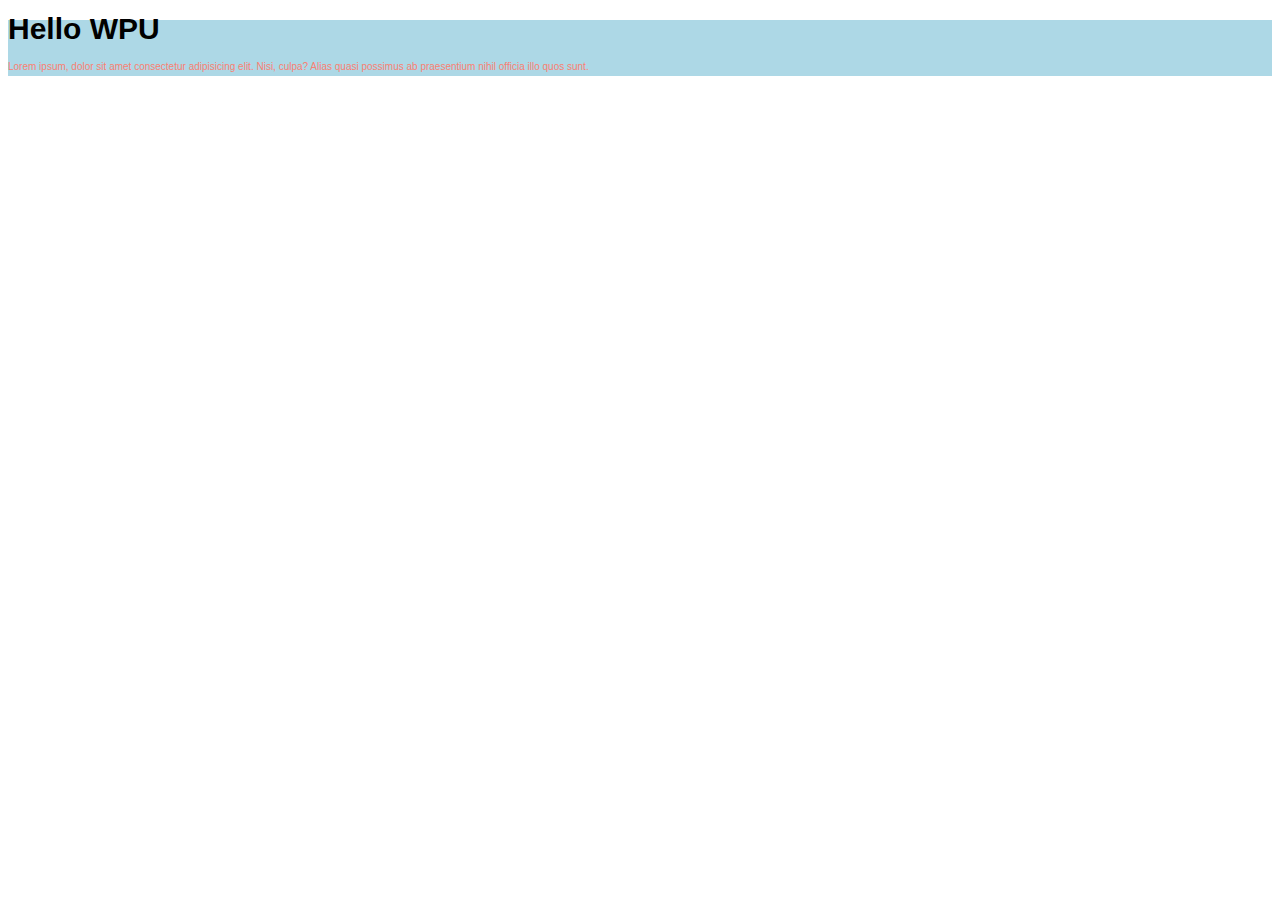
==== index.html @ c77c36b5 ""Mencoba SCSS dengan Compiler Extension SASS"" ====
<!DOCTYPE html>
<html lang="en">
<head>
    <meta charset="UTF-8">
    <meta name="viewport" content="width=device-width, initial-scale=1.0">
    <title>Coba SASS</title>
    <link rel="stylesheet" href="main.css">
</head>
<body>
    <header>
        <h1>Hello WPU</h1>
        <p>Lorem ipsum, dolor sit amet consectetur adipisicing elit. Nisi, culpa? Alias quasi possimus ab praesentium nihil officia illo quos sunt.</p>
    </header>    
</body>
</html>
---- main.css ----
:root {
  font: 62.5%/18px Arial;
}

header {
  background-color: lightblue;
}
header h1 {
  font-size: 3rem;
}
header p {
  color: salmon;
}/*# sourceMappingURL=main.css.map */
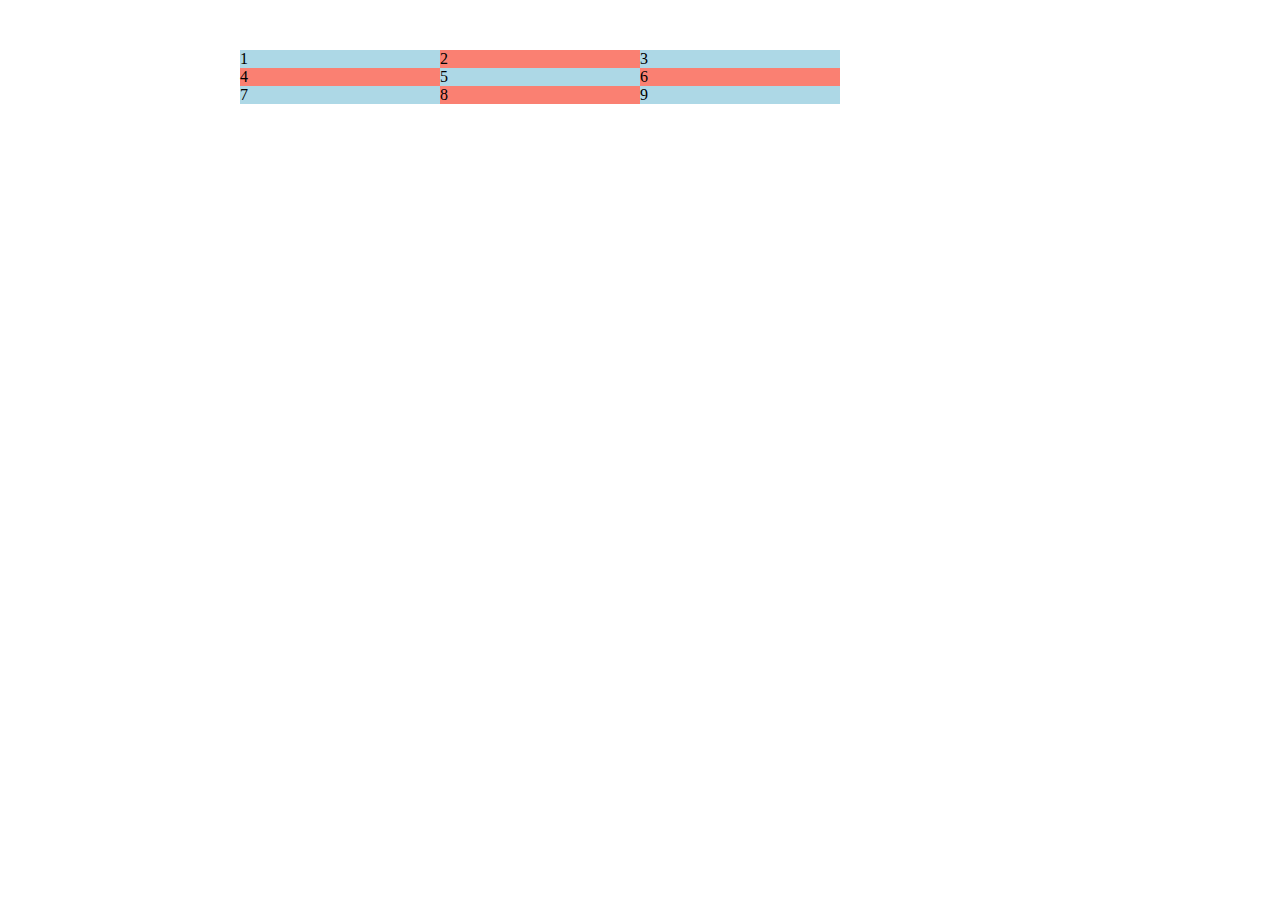
==== commit 68785267: ""belajarm CSS grid"" ====
--- a/index.html
+++ b/index.html
@@ -7,9 +7,16 @@
     <link rel="stylesheet" href="main.css">
 </head>
 <body>
-    <header>
-        <h1>Hello WPU</h1>
-        <p>Lorem ipsum, dolor sit amet consectetur adipisicing elit. Nisi, culpa? Alias quasi possimus ab praesentium nihil officia illo quos sunt.</p>
-    </header>    
+  <div class="container">
+    <div class="item">1</div>
+    <div class="item">2</div>
+    <div class="item">3</div>
+    <div class="item">4</div>
+    <div class="item">5</div>
+    <div class="item">6</div>
+    <div class="item">7</div>
+    <div class="item">8</div>
+    <div class="item">9</div>
+  </div>
 </body>
 </html>--- a/main.css
+++ b/main.css
@@ -1,13 +1,16 @@
-:root {
-  font: 62.5%/18px Arial;
+.container {
+  width: 800px;
+  margin: 50px auto;
+  display: grid;
+  grid-template-columns: repeat(3, 200px);
+  grid-template-rows: repeat(9, 1fr);
+  grid-auto-columns: 1fr;
 }
 
-header {
+.item {
   background-color: lightblue;
 }
-header h1 {
-  font-size: 3rem;
-}
-header p {
-  color: salmon;
+
+.item:nth-child(even) {
+  background-color: salmon;
 }/*# sourceMappingURL=main.css.map */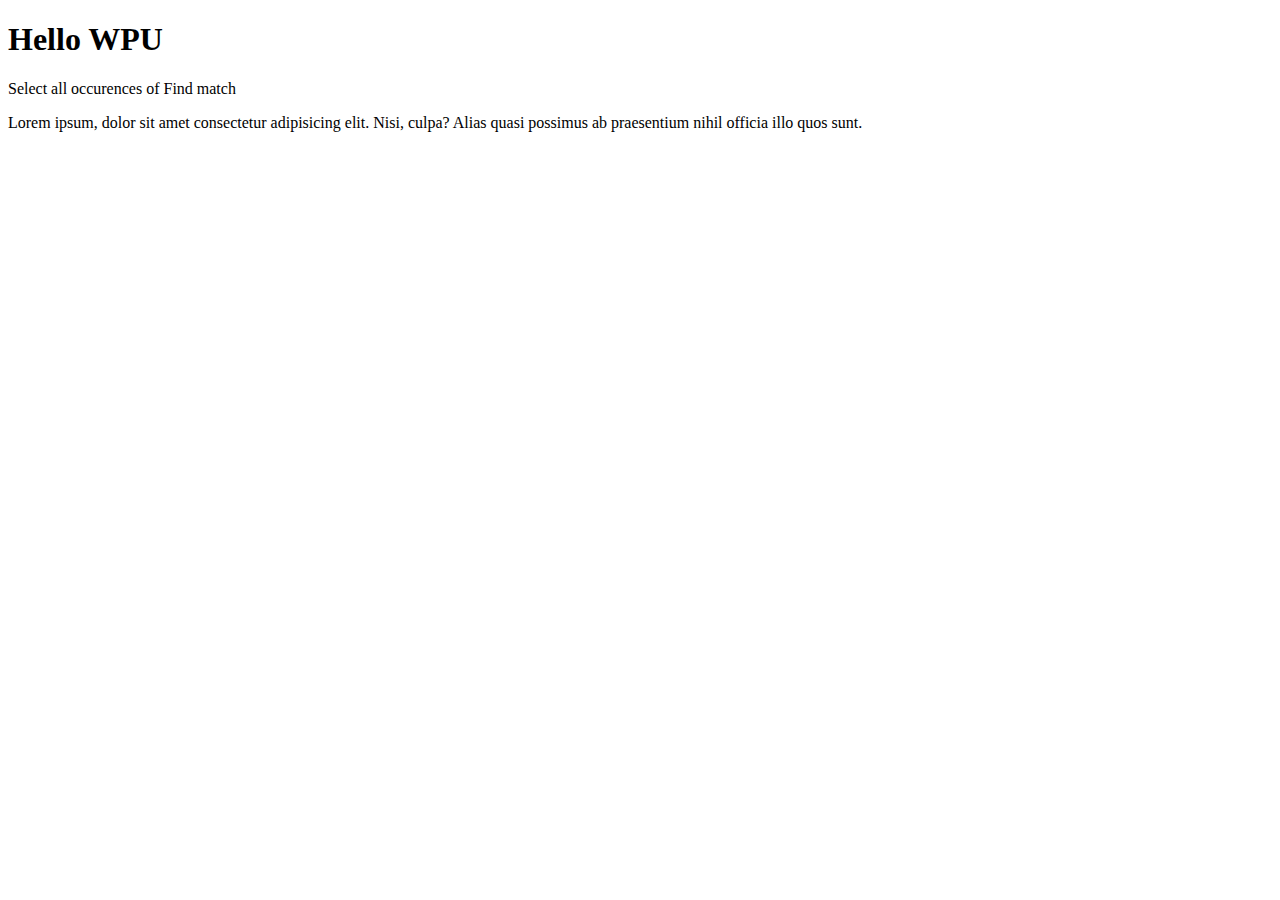
==== commit 233c9eb4: ""Belajar Nesting SASS"" ====
--- a/index.html
+++ b/index.html
@@ -7,16 +7,9 @@
     <link rel="stylesheet" href="main.css">
 </head>
 <body>
-  <div class="container">
-    <div class="item">1</div>
-    <div class="item">2</div>
-    <div class="item">3</div>
-    <div class="item">4</div>
-    <div class="item">5</div>
-    <div class="item">6</div>
-    <div class="item">7</div>
-    <div class="item">8</div>
-    <div class="item">9</div>
-  </div>
+    <header>
+        <h1>Hello WPU</h1>
+       Select all occurences of Find match <p>Lorem ipsum, dolor sit amet consectetur adipisicing elit. Nisi, culpa? Alias quasi possimus ab praesentium nihil officia illo quos sunt.</p>
+    </header>    
 </body>
 </html>